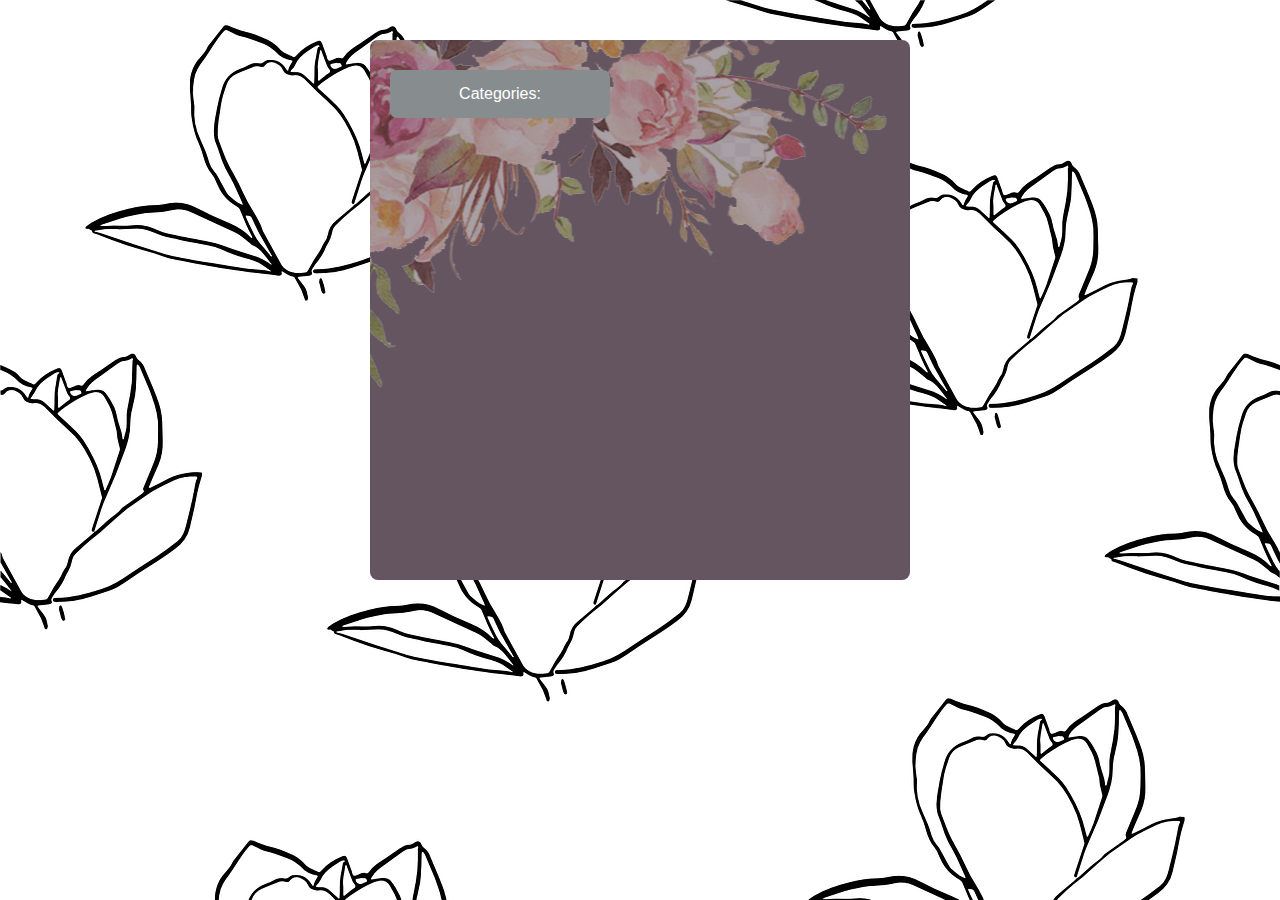
==== html/category.html @ af75d68c "new pages category page" ====
<!DOCTYPE html>
<html lang="en">
<head>
    <meta charset="UTF-8">
    <meta http-equiv="X-UA-Compatible" content="IE=edge">
    <meta name="viewport" content="width=device-width, initial-scale=1.0">
    <title>Document</title>

    <link rel="stylesheet" href="../css/random.css">
</head>
<body>
    <div class="container">
        
            <button id="categories" onclick='showCategory()'>Categories:</button>
            <a href="#" id="category"></a>
        </div>
    </div>
    <script src="../js/script2.js"></script>
</body>
</html>
---- css/random.css ----
*{
        /* background-color: blanchedalmond ; */
}

body {
    /* width: 100vw;
    height: 100vh; */
    background-image: url("../mag.png");
    background-size: cover;
    background-repeat:repeat;
    
  }
  
  .bg {
    background-color: grey;
    height: 100%;
    width: 100%;
  }

  #answer {
    display: none;
    font-family: 'Gill Sans', 'Gill Sans MT', Calibri, 'Trebuchet MS', sans-serif;
    font-size: 40px;
  }

  #category {
    display: none;
  }

#demo, #answer{
    color: #fcf7ff;
    font-size: 1.5em;
    font-family: 'Gill Sans', 'Gill Sans MT', Calibri, 'Trebuchet MS', sans-serif;    margin-top: 100px;
    margin-bottom: 50px;
    min-height: 75px;

}

.container{
    width: 500px;
    margin: auto;
    background-color: #655560;
    border-radius: 8px;
    padding: 20px;
    margin-top: 40px;
    min-height: 500px;
    background-image: url('../rose.png');
    background-position: top;
    background-repeat: no-repeat;
    
    
}

#btnans, button{
    background-color: #878C8F; /* Green */
    border: none;
    color: white;
    padding: 15px 32px;
    text-align: center;
    text-decoration: none;
    display: inline-block;
    font-size: 16px;
    min-width: 220px;
    border-radius: 7px;
    font-family: 'Gill Sans', 'Gill Sans MT', Calibri, 'Trebuchet MS', sans-serif;
  }

  #nextQuest, #categories {
    margin-top: 10px;
  }

  
  .btnpos{
    margin: auto;
  }
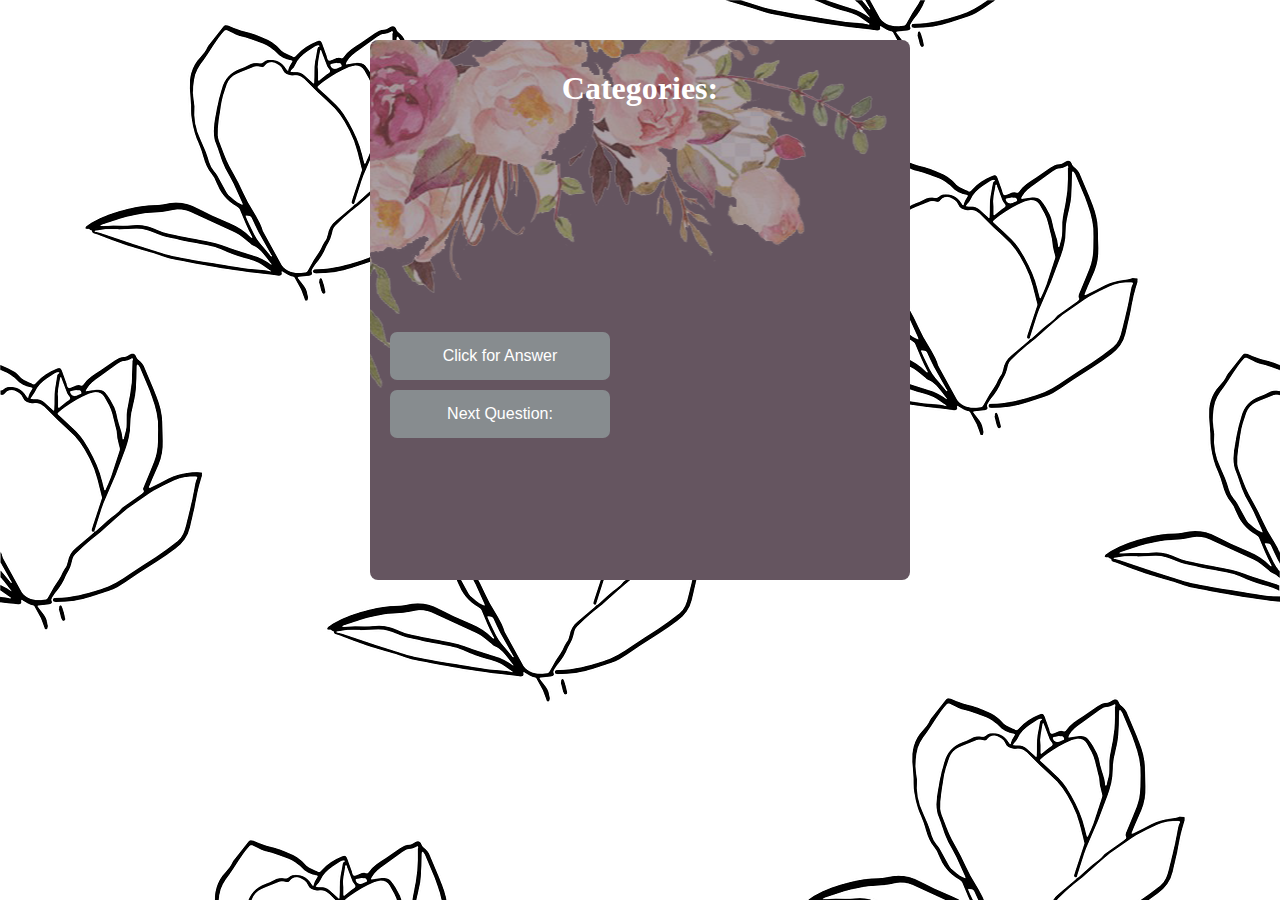
==== commit 7b8585fa: "update" ====
--- a/html/category.html
+++ b/html/category.html
@@ -6,13 +6,17 @@
     <meta name="viewport" content="width=device-width, initial-scale=1.0">
     <title>Document</title>
 
-    <link rel="stylesheet" href="../css/random.css">
+    <link rel="stylesheet" href="../css/categories.css">
 </head>
 <body>
-    <div class="container">
+    <div id="container">
         
-            <button id="categories" onclick='showCategory()'>Categories:</button>
-            <a href="#" id="category"></a>
+            <h1 id="categories" >Categories:</h1>
+            <div id="demo"></div>
+            <div><button id="btnans" onclick='showAnswer()'>Click for Answer</button></div>
+            <div id="answer"></div>
+            <div><button type="submit" id="nextQuest">Next Question:</button></div>
+
         </div>
     </div>
     <script src="../js/script2.js"></script>
--- a/css/categories.css
+++ b/css/categories.css
@@ -0,0 +1,79 @@
+*{
+    /* background-color: blanchedalmond ; */
+}
+
+body {
+/* width: 100vw;
+height: 100vh; */
+background-image: url("../mag.png");
+background-size: cover;
+background-repeat:repeat;
+}
+
+#container {
+background-color: grey;
+height: 100%;
+width: 100%;
+}
+
+h1 {
+    color: white;
+    text-align: center;
+}
+
+#answer {
+display: none;
+font-family: 'Gill Sans', 'Gill Sans MT', Calibri, 'Trebuchet MS', sans-serif;
+font-size: 40px;
+}
+
+#category {
+display: none;
+}
+
+#demo, #answer{
+color: #fcf7ff;
+font-size: 1.5em;
+font-family: 'Gill Sans', 'Gill Sans MT', Calibri, 'Trebuchet MS', sans-serif;    margin-top: 100px;
+margin-bottom: 50px;
+min-height: 75px;
+
+}
+
+#container{
+width: 500px;
+margin: auto;
+background-color: #655560;
+border-radius: 8px;
+padding: 20px;
+margin-top: 40px;
+min-height: 500px;
+background-image: url('../rose.png');
+background-position: top;
+background-repeat: no-repeat;
+
+
+}
+
+#btnans, button{
+background-color: #878C8F; /* Green */
+border: none;
+color: white;
+padding: 15px 32px;
+text-align: center;
+text-decoration: none;
+display: inline-block;
+font-size: 16px;
+min-width: 220px;
+border-radius: 7px;
+font-family: 'Gill Sans', 'Gill Sans MT', Calibri, 'Trebuchet MS', sans-serif;
+}
+
+#nextQuest, #categories {
+margin-top: 10px;
+}
+
+
+.btnpos{
+margin: auto;
+}